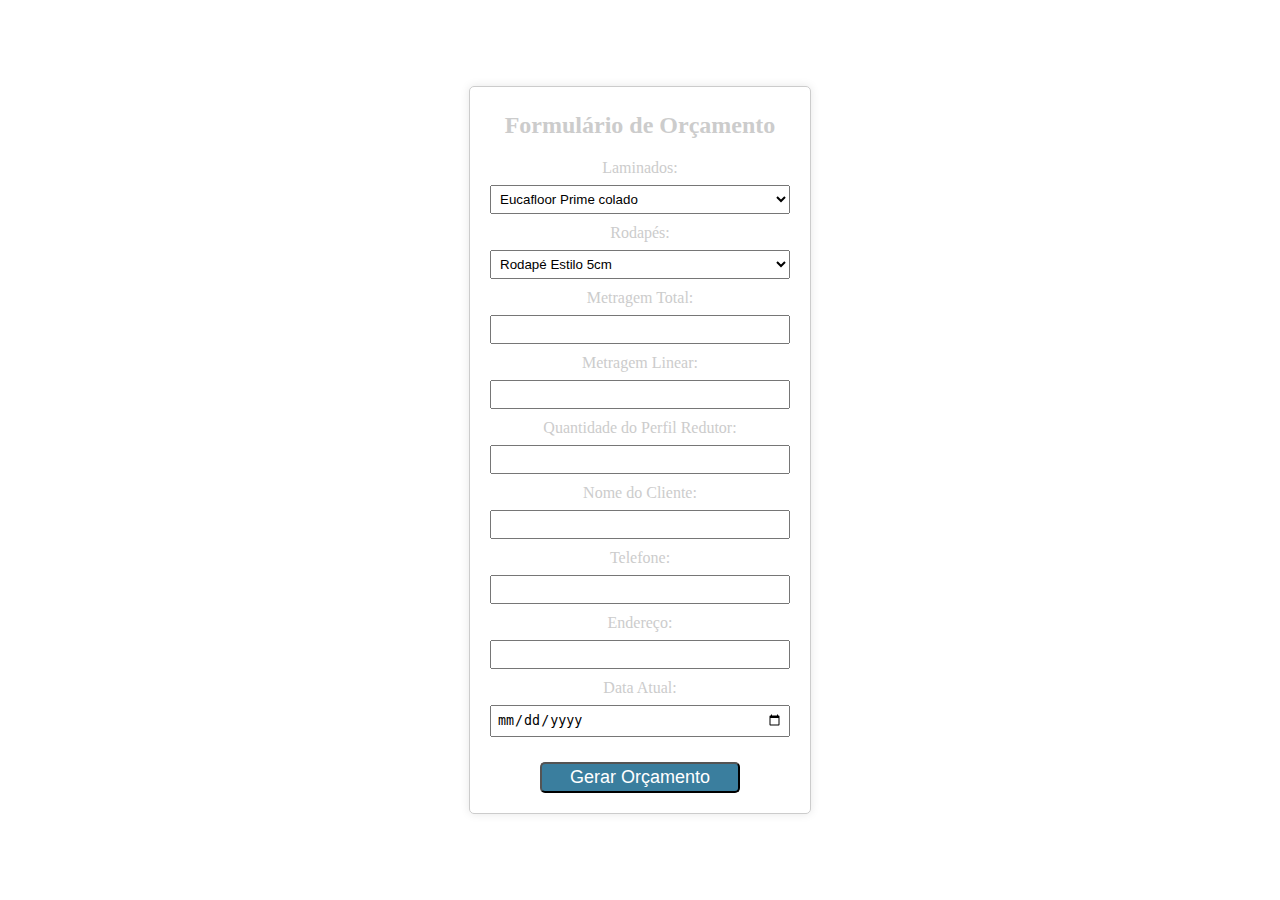
==== pages/orcLaminado.html @ 37398bae "Primeiro commit" ====
<!DOCTYPE html>
<html lang="pt-br">

<head>
    <meta charset="UTF-8">
    <meta name="viewport" content="width=device-width, initial-scale=1.0">
    <title>Orçamento de Piso Laminado</title>
    <link rel="stylesheet" href="../css/orçamentos.css">
</head>

<body>

    <div id="tabelaOrcamento" style="display: none;">
        <table id="resultadoOrcamento"></table>
    </div>

    <form id="orcamentoForm">
        <h2>Formulário de Orçamento</h2>

        <label for="laminados">Laminados:</label>
        <select id="laminados" name="laminados"></select>

        <br>

        <label for="rodapes">Rodapés:</label>
        <select id="rodapes" name="rodapes"></select>

        <label for="metragemTotal">Metragem Total:</label>
        <input type="number" id="metragemTotal" name="metragemTotal" required>

        <br>

        <label for="metragemLinear">Metragem Linear:</label>
        <input type="number" id="metragemLinear" name="metragemLinear" required>

        <br>

        <label for="quantidadePerfilRedutor">Quantidade do Perfil Redutor:</label>
        <input type="number" id="quantidadePerfilRedutor" name="quantidadePerfilRedutor" required>

        <br>

        <label for="clienteNome">Nome do Cliente:</label>
        <input type="text" id="clienteNome" name="clienteNome" required>

        <br>

        <label for="telefone">Telefone:</label>
        <input type="tel" id="telefone" name="telefone" required>

        <br>

        <label for="endereco">Endereço:</label>
        <input id="endereco" name="endereco" required>

        <br>

        <label for="dataAtual">Data Atual:</label>
        <input type="date" id="dataAtual" name="dataAtual" required>

        <br>

        <button class="gerarButton" type="button" onclick="gerarOrcamento()">Gerar Orçamento</button>
    </form>



    <div id="tabelaOrcamento" style="display: none;"></div>


    <script src="/js/script.js"></script>
</body>

</html>
---- css/orçamentos.css ----
body {
    background: url('../assets/fundo.png') center/cover fixed no-repeat;
    background-size: cover;
    display: flex;
    align-items: center;
    justify-content: center;
    height: 100vh;
    margin: 0;
}

#tabelaOrcamento {
    margin-top: 20px;
    margin: 90px;
    margin-left: -500px;
}

#resultadoOrcamento {
    color: #ccc;
    width: 100%;
    border-collapse: collapse;
}

#resultadoOrcamento th,
#resultadoOrcamento td {
    border: 1px solid #ddd;
    padding: 8px;
    text-align: left;
}

#resultadoOrcamento th {
    background-color: #3a7e9e;
}

#resultadoOrcamento td:last-child {
    text-align: right;
}

#resultadoOrcamento td strong {
    font-weight: bold;
}

#resultadoOrcamento td[colspan="2"] {
    text-align: right;
}

#orcamentoForm {
    color: #ccc;
    width: 300px;
    padding: 20px;
    border: 1px solid #ccc;
    border-radius: 5px;
    box-shadow: 0 0 10px rgba(0, 0, 0, 0.1);
    text-align: center;
}

/* Adicione este estilo para centralizar o formulário */
body,
html {
    height: 100%;
    margin: 0;
}

body {
    display: flex;
    align-items: center;
    justify-content: center;
}

label {
    display: block;
    margin-bottom: 8px;
}

input,
select {
    width: 100%;
    padding: 5px;
    margin-bottom: 10px;
    box-sizing: border-box;
}

h2 {
    margin-top: 5px;
}

button {
    margin-top: 15px;
    width: 200px;
    padding: 3px 3px;
    background-color: #3a7e9e;
    color: #fff;
    text-decoration: none;
    font-size: 18px;
    border-radius: 5px;
    transition: background-color 0.3s ease;
}

button:hover {
    background-color: #a06e45;
}
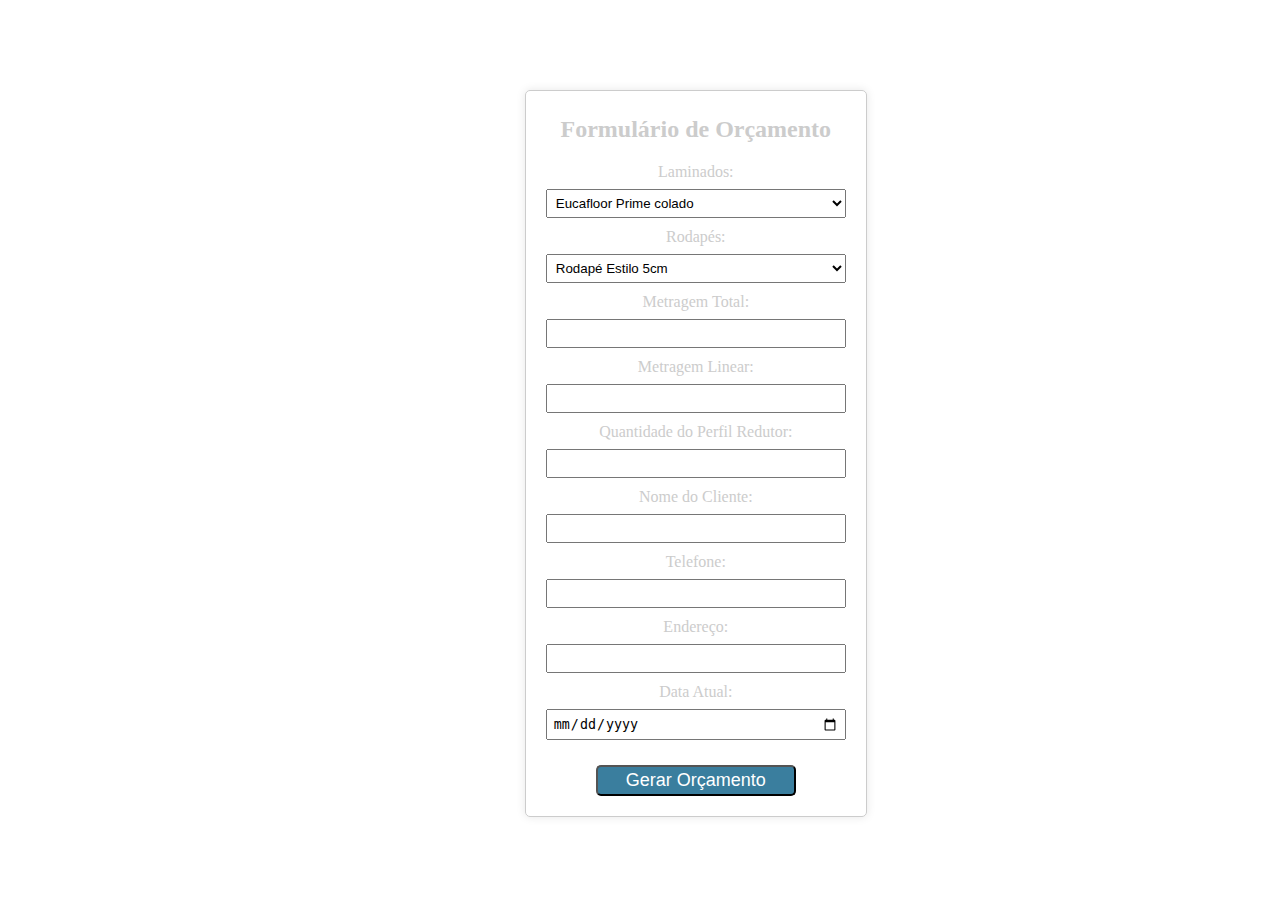
==== commit 147bb6f6: "Fix: Corrige posicao formulario e tabela" ====
--- a/pages/orcLaminado.html
+++ b/pages/orcLaminado.html
@@ -14,61 +14,63 @@
         <table id="resultadoOrcamento"></table>
     </div>
 
-    <form id="orcamentoForm">
-        <h2>Formulário de Orçamento</h2>
+    <div id="formContainer">
+        <form id="orcamentoForm">
+            <h2>Formulário de Orçamento</h2>
 
-        <label for="laminados">Laminados:</label>
-        <select id="laminados" name="laminados"></select>
+            <label for="laminados">Laminados:</label>
+            <select id="laminados" name="laminados"></select>
 
-        <br>
+            <br>
 
-        <label for="rodapes">Rodapés:</label>
-        <select id="rodapes" name="rodapes"></select>
+            <label for="rodapes">Rodapés:</label>
+            <select id="rodapes" name="rodapes"></select>
 
-        <label for="metragemTotal">Metragem Total:</label>
-        <input type="number" id="metragemTotal" name="metragemTotal" required>
+            <label for="metragemTotal">Metragem Total:</label>
+            <input type="number" id="metragemTotal" name="metragemTotal" required>
 
-        <br>
+            <br>
 
-        <label for="metragemLinear">Metragem Linear:</label>
-        <input type="number" id="metragemLinear" name="metragemLinear" required>
+            <label for="metragemLinear">Metragem Linear:</label>
+            <input type="number" id="metragemLinear" name="metragemLinear" required>
 
-        <br>
+            <br>
 
-        <label for="quantidadePerfilRedutor">Quantidade do Perfil Redutor:</label>
-        <input type="number" id="quantidadePerfilRedutor" name="quantidadePerfilRedutor" required>
+            <label for="quantidadePerfilRedutor">Quantidade do Perfil Redutor:</label>
+            <input type="number" id="quantidadePerfilRedutor" name="quantidadePerfilRedutor" required>
 
-        <br>
+            <br>
 
-        <label for="clienteNome">Nome do Cliente:</label>
-        <input type="text" id="clienteNome" name="clienteNome" required>
+            <label for="clienteNome">Nome do Cliente:</label>
+            <input type="text" id="clienteNome" name="clienteNome" required>
 
-        <br>
+            <br>
 
-        <label for="telefone">Telefone:</label>
-        <input type="tel" id="telefone" name="telefone" required>
+            <label for="telefone">Telefone:</label>
+            <input type="tel" id="telefone" name="telefone" required>
 
-        <br>
+            <br>
 
-        <label for="endereco">Endereço:</label>
-        <input id="endereco" name="endereco" required>
+            <label for="endereco">Endereço:</label>
+            <input id="endereco" name="endereco" required>
 
-        <br>
+            <br>
 
-        <label for="dataAtual">Data Atual:</label>
-        <input type="date" id="dataAtual" name="dataAtual" required>
+            <label for="dataAtual">Data Atual:</label>
+            <input type="date" id="dataAtual" name="dataAtual" required>
 
-        <br>
+            <br>
 
-        <button class="gerarButton" type="button" onclick="gerarOrcamento()">Gerar Orçamento</button>
-    </form>
+            <button class="gerarButton" type="button" onclick="gerarOrcamento()">Gerar Orçamento</button>
+        </form>
+    </div>
 
 
 
     <div id="tabelaOrcamento" style="display: none;"></div>
 
 
-    <script src="/js/script.js"></script>
+    <script src="/js/laminado.js"></script>
 </body>
 
 </html>--- a/css/orçamentos.css
+++ b/css/orçamentos.css
@@ -8,10 +8,16 @@
     margin: 0;
 }
 
+#formContainer {
+    position: absolute;
+    top: 10%;
+    left: 41%;
+}
+
 #tabelaOrcamento {
-    margin-top: 20px;
-    margin: 90px;
-    margin-left: -500px;
+    position: absolute;
+    top: 10%;
+    left: 10%;
 }
 
 #resultadoOrcamento {
@@ -56,7 +62,7 @@
 /* Adicione este estilo para centralizar o formulário */
 body,
 html {
-    height: 100%;
+
     margin: 0;
 }
 
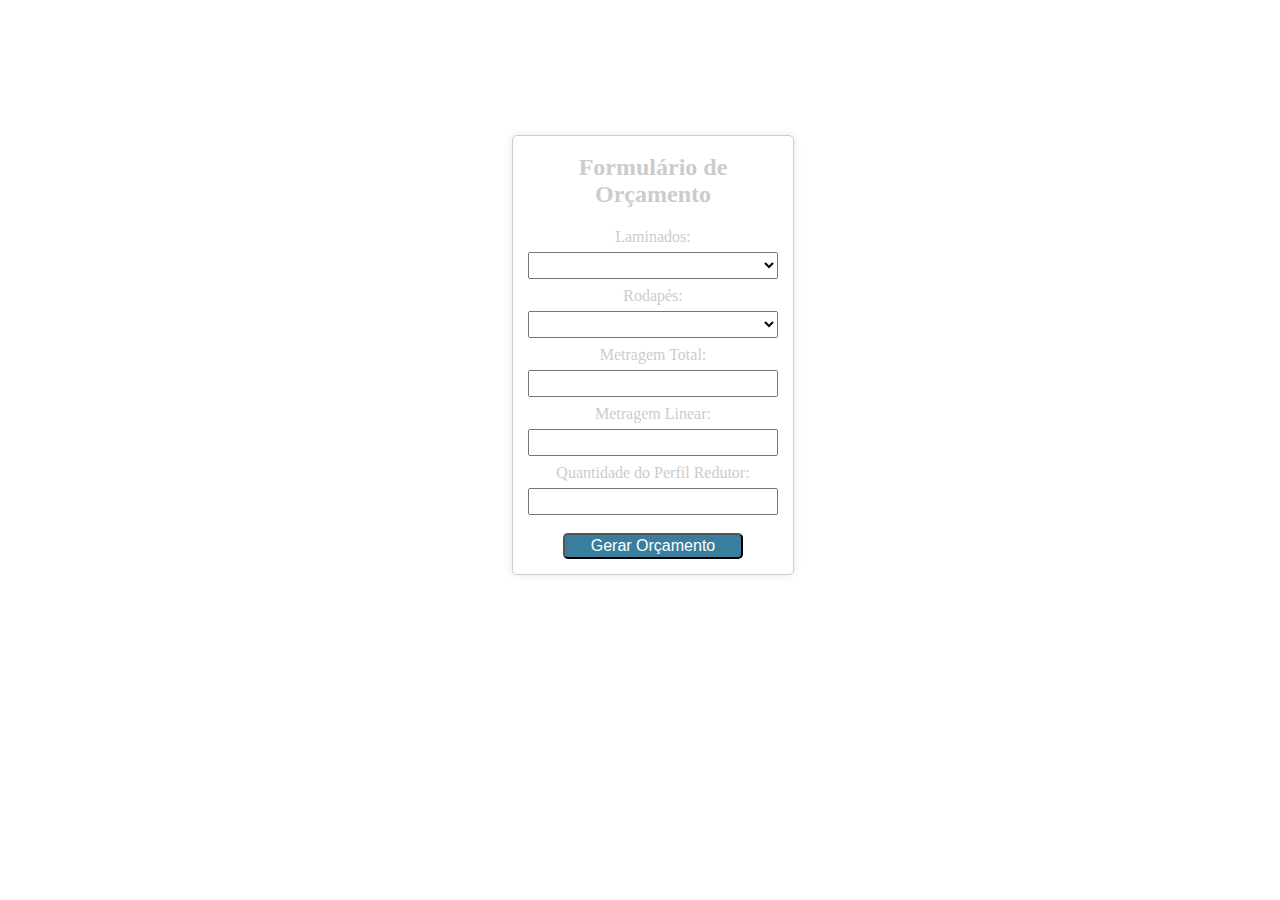
==== commit df2ded5d: "Fix: corrige alinhamento css  formulario" ====
--- a/pages/orcLaminado.html
+++ b/pages/orcLaminado.html
@@ -41,26 +41,6 @@
 
             <br>
 
-            <label for="clienteNome">Nome do Cliente:</label>
-            <input type="text" id="clienteNome" name="clienteNome" required>
-
-            <br>
-
-            <label for="telefone">Telefone:</label>
-            <input type="tel" id="telefone" name="telefone" required>
-
-            <br>
-
-            <label for="endereco">Endereço:</label>
-            <input id="endereco" name="endereco" required>
-
-            <br>
-
-            <label for="dataAtual">Data Atual:</label>
-            <input type="date" id="dataAtual" name="dataAtual" required>
-
-            <br>
-
             <button class="gerarButton" type="button" onclick="gerarOrcamento()">Gerar Orçamento</button>
         </form>
     </div>
--- a/css/orçamentos.css
+++ b/css/orçamentos.css
@@ -10,31 +10,39 @@
 
 #formContainer {
     position: absolute;
-    top: 10%;
-    left: 41%;
+    top: 15%;
+    /* Adjusted size */
+    left: 40%;
+    /* Adjusted size */
 }
 
 #tabelaOrcamento {
     position: absolute;
-    top: 10%;
-    left: 10%;
+    top: 15%;
+    /* Adjusted size */
+    left: 5%;
+    /* Adjusted size */
 }
 
 #resultadoOrcamento {
     color: #ccc;
-    width: 100%;
+    width: 80%;
+    /* Adjusted size */
     border-collapse: collapse;
 }
 
 #resultadoOrcamento th,
 #resultadoOrcamento td {
     border: 1px solid #ddd;
-    padding: 8px;
+    padding: 6px;
+    /* Adjusted size */
     text-align: left;
 }
 
 #resultadoOrcamento th {
     background-color: #3a7e9e;
+    font-size: 16px;
+    /* Adjusted size */
 }
 
 #resultadoOrcamento td:last-child {
@@ -43,6 +51,8 @@
 
 #resultadoOrcamento td strong {
     font-weight: bold;
+    font-size: 14px;
+    /* Adjusted size */
 }
 
 #resultadoOrcamento td[colspan="2"] {
@@ -51,52 +61,49 @@
 
 #orcamentoForm {
     color: #ccc;
-    width: 300px;
-    padding: 20px;
+    width: 250px;
+    /* Adjusted size */
+    padding: 15px;
+    /* Adjusted size */
     border: 1px solid #ccc;
     border-radius: 5px;
-    box-shadow: 0 0 10px rgba(0, 0, 0, 0.1);
+    box-shadow: 0 0 8px rgba(0, 0, 0, 0.1);
     text-align: center;
-}
-
-/* Adicione este estilo para centralizar o formulário */
-body,
-html {
-
-    margin: 0;
-}
-
-body {
-    display: flex;
-    align-items: center;
-    justify-content: center;
 }
 
 label {
     display: block;
-    margin-bottom: 8px;
+    margin-bottom: 6px;
+    /* Adjusted size */
 }
 
 input,
 select {
     width: 100%;
-    padding: 5px;
-    margin-bottom: 10px;
+    padding: 4px;
+    /* Adjusted size */
+    margin-bottom: 8px;
+    /* Adjusted size */
     box-sizing: border-box;
 }
 
 h2 {
-    margin-top: 5px;
+    margin-top: 3px;
+    /* Adjusted size */
 }
 
 button {
-    margin-top: 15px;
-    width: 200px;
-    padding: 3px 3px;
+    margin-top: 10px;
+    /* Adjusted size */
+    width: 180px;
+    /* Adjusted size */
+    padding: 2px;
+    /* Adjusted size */
     background-color: #3a7e9e;
     color: #fff;
     text-decoration: none;
-    font-size: 18px;
+    font-size: 16px;
+    /* Adjusted size */
     border-radius: 5px;
     transition: background-color 0.3s ease;
 }
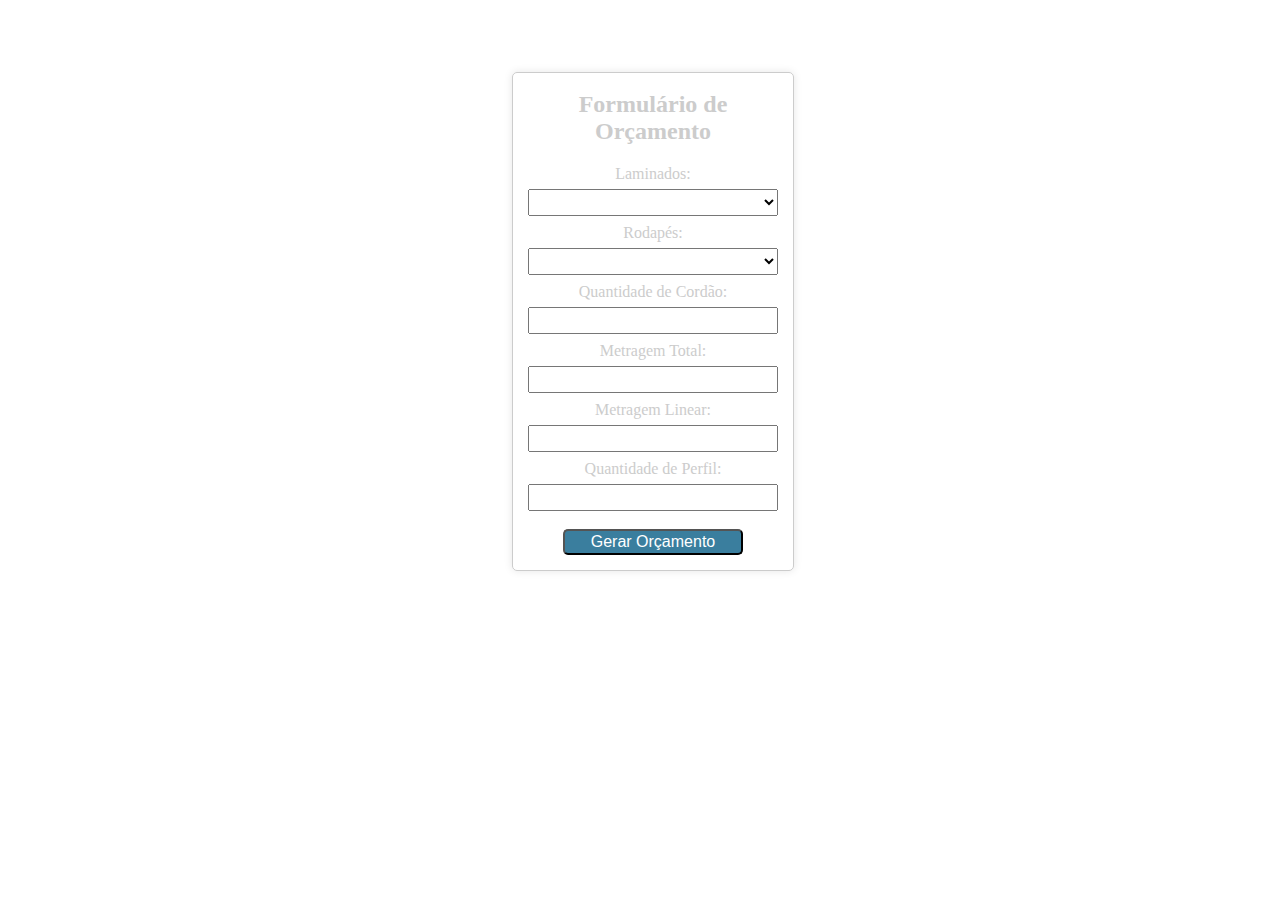
==== commit 94f2f803: "Fix: corrige nome formulario e css" ====
--- a/pages/orcLaminado.html
+++ b/pages/orcLaminado.html
@@ -26,6 +26,13 @@
             <label for="rodapes">Rodapés:</label>
             <select id="rodapes" name="rodapes"></select>
 
+            <br>
+
+            <label for="rodapes">Quantidade de Cordão:</label>
+            <input type="number" id="quantidadeCordao" name="quantidadeCordao">
+
+            <br>
+
             <label for="metragemTotal">Metragem Total:</label>
             <input type="number" id="metragemTotal" name="metragemTotal" required>
 
@@ -36,7 +43,7 @@
 
             <br>
 
-            <label for="quantidadePerfilRedutor">Quantidade do Perfil Redutor:</label>
+            <label for="quantidadePerfilRedutor">Quantidade de Perfil:</label>
             <input type="number" id="quantidadePerfilRedutor" name="quantidadePerfilRedutor" required>
 
             <br>
--- a/css/orçamentos.css
+++ b/css/orçamentos.css
@@ -10,7 +10,7 @@
 
 #formContainer {
     position: absolute;
-    top: 15%;
+    top: 8%;
     /* Adjusted size */
     left: 40%;
     /* Adjusted size */
@@ -18,7 +18,7 @@
 
 #tabelaOrcamento {
     position: absolute;
-    top: 15%;
+    top: 8%;
     /* Adjusted size */
     left: 5%;
     /* Adjusted size */
@@ -110,4 +110,19 @@
 
 button:hover {
     background-color: #a06e45;
+}
+
+
+@media (max-width: 940px) {
+    #formContainer {
+        position: absolute;
+        top: 8%;
+        left: 40%;
+    }
+
+    #tabelaOrcamento {
+        position: absolute;
+        top: 80%;
+        left: 40%;
+    }
 }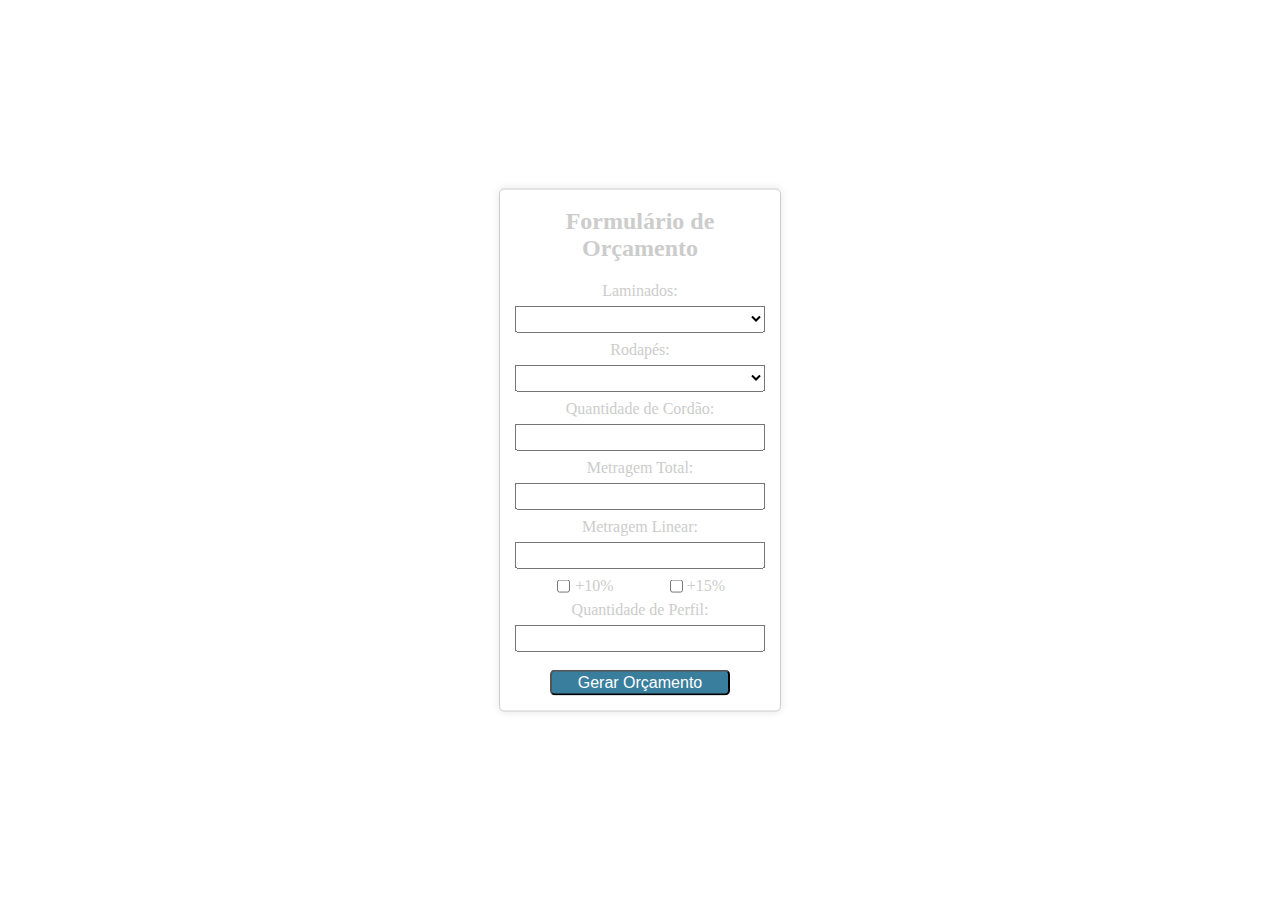
==== commit b892aef5: "Feat: Adiciona escolha de porcentagem sobre metragem linear" ====
--- a/pages/orcLaminado.html
+++ b/pages/orcLaminado.html
@@ -43,6 +43,19 @@
 
             <br>
 
+            <div style="display: flex; align-items: center; ">
+
+                <input type="checkbox" id="increase10Percent" name="increase10Percent" style="margin-left: 40px;">
+                <label for="increase10Percent " style="margin-right: 50px; ">+10%</label>
+
+
+                <input type="checkbox" id="increase15Percent" name="increase15Percent" style="margin-right: 2px;">
+                <label for="increase15Percent" style="margin-right: 40px;">+15%</label>
+            </div>
+
+
+
+
             <label for="quantidadePerfilRedutor">Quantidade de Perfil:</label>
             <input type="number" id="quantidadePerfilRedutor" name="quantidadePerfilRedutor" required>
 
--- a/css/orçamentos.css
+++ b/css/orçamentos.css
@@ -10,39 +10,48 @@
 
 #formContainer {
     position: absolute;
-    top: 8%;
-    /* Adjusted size */
-    left: 40%;
-    /* Adjusted size */
+    top: 50%;
+    left: 50%;
+    transform: translate(-50%, -50%);
 }
 
-#tabelaOrcamento {
+#checkbox {
+    display: grid;
+    justify-content: flex-start;
+
+
+}
+
+#increase15Percent {
+    justify-content: end;
+}
+
+
+#tableContainer {
     position: absolute;
-    top: 8%;
-    /* Adjusted size */
-    left: 5%;
-    /* Adjusted size */
+    top: 50%;
+    left: 20%;
+    transform: translate(-50%, -50%);
 }
+
 
 #resultadoOrcamento {
     color: #ccc;
     width: 80%;
-    /* Adjusted size */
     border-collapse: collapse;
+    font-size: 14px;
 }
 
 #resultadoOrcamento th,
 #resultadoOrcamento td {
     border: 1px solid #ddd;
     padding: 6px;
-    /* Adjusted size */
     text-align: left;
 }
 
 #resultadoOrcamento th {
     background-color: #3a7e9e;
     font-size: 16px;
-    /* Adjusted size */
 }
 
 #resultadoOrcamento td:last-child {
@@ -52,19 +61,21 @@
 #resultadoOrcamento td strong {
     font-weight: bold;
     font-size: 14px;
-    /* Adjusted size */
 }
 
 #resultadoOrcamento td[colspan="2"] {
     text-align: right;
 }
 
+#total {
+    background-color: #3a7e9e;
+    font-size: 16px;
+}
+
 #orcamentoForm {
     color: #ccc;
     width: 250px;
-    /* Adjusted size */
     padding: 15px;
-    /* Adjusted size */
     border: 1px solid #ccc;
     border-radius: 5px;
     box-shadow: 0 0 8px rgba(0, 0, 0, 0.1);
@@ -74,36 +85,29 @@
 label {
     display: block;
     margin-bottom: 6px;
-    /* Adjusted size */
 }
 
 input,
 select {
     width: 100%;
     padding: 4px;
-    /* Adjusted size */
     margin-bottom: 8px;
-    /* Adjusted size */
     box-sizing: border-box;
+    text-align: center;
 }
 
 h2 {
     margin-top: 3px;
-    /* Adjusted size */
 }
 
 button {
     margin-top: 10px;
-    /* Adjusted size */
     width: 180px;
-    /* Adjusted size */
     padding: 2px;
-    /* Adjusted size */
     background-color: #3a7e9e;
     color: #fff;
     text-decoration: none;
     font-size: 16px;
-    /* Adjusted size */
     border-radius: 5px;
     transition: background-color 0.3s ease;
 }
@@ -113,16 +117,41 @@
 }
 
 
-@media (max-width: 940px) {
+@media (max-width: 1250px) {
     #formContainer {
         position: absolute;
-        top: 8%;
-        left: 40%;
+        top: 50%;
+        left: 50%;
+        transform: translate(-50%, -50%);
     }
 
-    #tabelaOrcamento {
+    #tableContainer {
         position: absolute;
-        top: 80%;
-        left: 40%;
+        top: 165%;
+        left: 50%;
+        transform: translate(-50%, -50%);
+        padding: 100px 140px;
+    }
+}
+
+@media (max-width: 375px) {
+    #formContainer {
+        position: absolute;
+        top: 50%;
+        left: 50%;
+        transform: translate(-50%, -50%);
+    }
+
+    input,
+    select {
+        background-color: #ccc;
+    }
+
+    #tableContainer {
+        position: absolute;
+        top: 180%;
+        left: 50%;
+        transform: translate(-50%, -50%);
+        padding: 100px 140px;
     }
 }